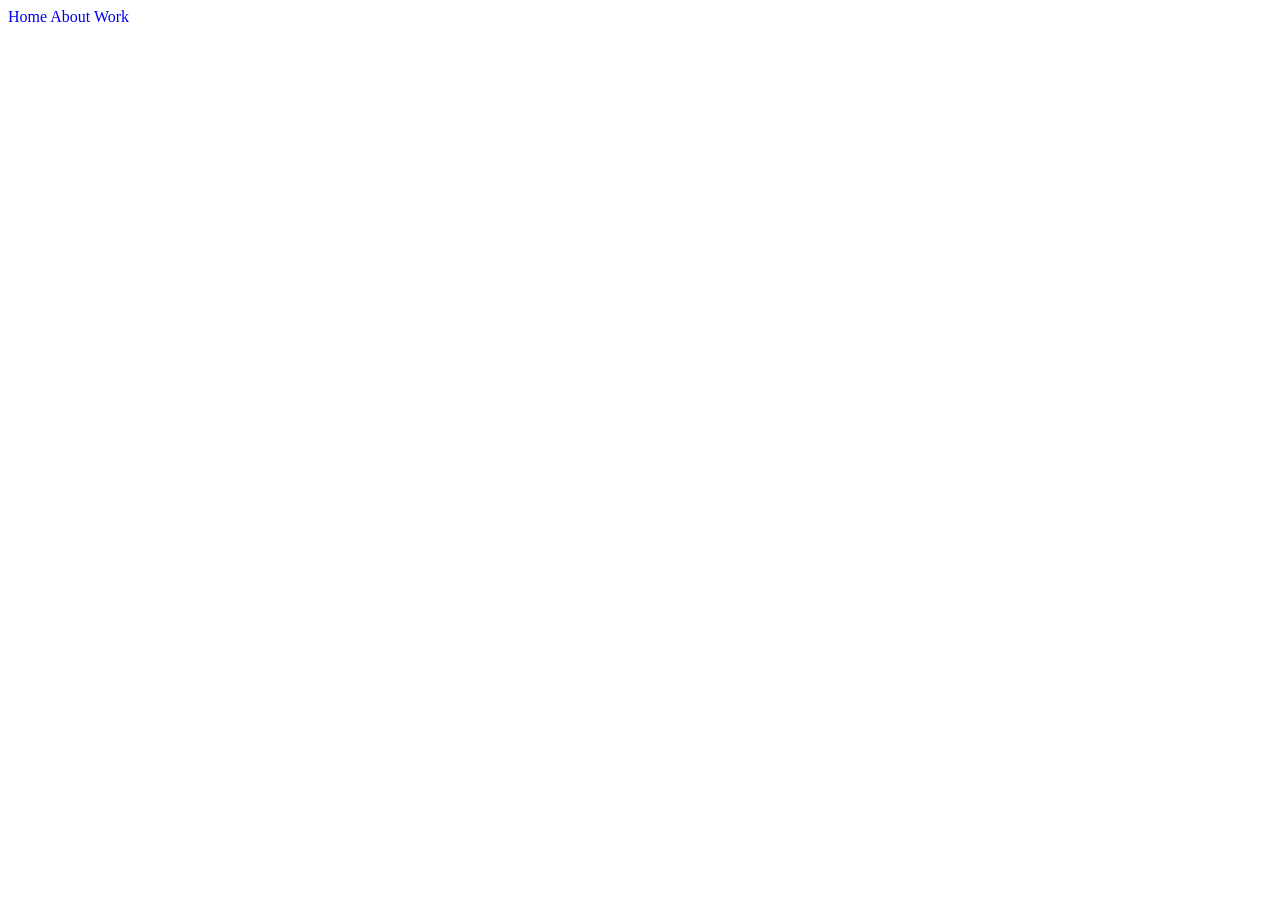
==== about.html @ 5ab4cefd "first" ====
<!DOCTYPE html>
<html lang="en">

<head>
    <link rel="stylesheet" href="css/style.css">
    <meta charset="UTF-8">
    <meta name="viewport" content="width=device-width, initial-scale=1.0">
    <title>Portfolio</title>
</head>

<body>
    <header class="header">
        <navbar class="navbar">
            <a href="index.html" class="Home">Home</a>
            <a href="about.html" class="About">About</a>
            <a href="work.html" class="Work">Work</a>
            
        </navbar>
    </header>










</body>

</html>
---- css/style.css ----
a {
  text-decoration: none;
  position: relative;
  transition: all 0.5s;
}
a:hover {
  color: #0D7CFF;
  text-shadow: 0 0 10px #0D7CFF, 0 0 20px #0D7CFF, 0 0 30px #0D7CFF, 0 0 40px #0D7CFF;
}
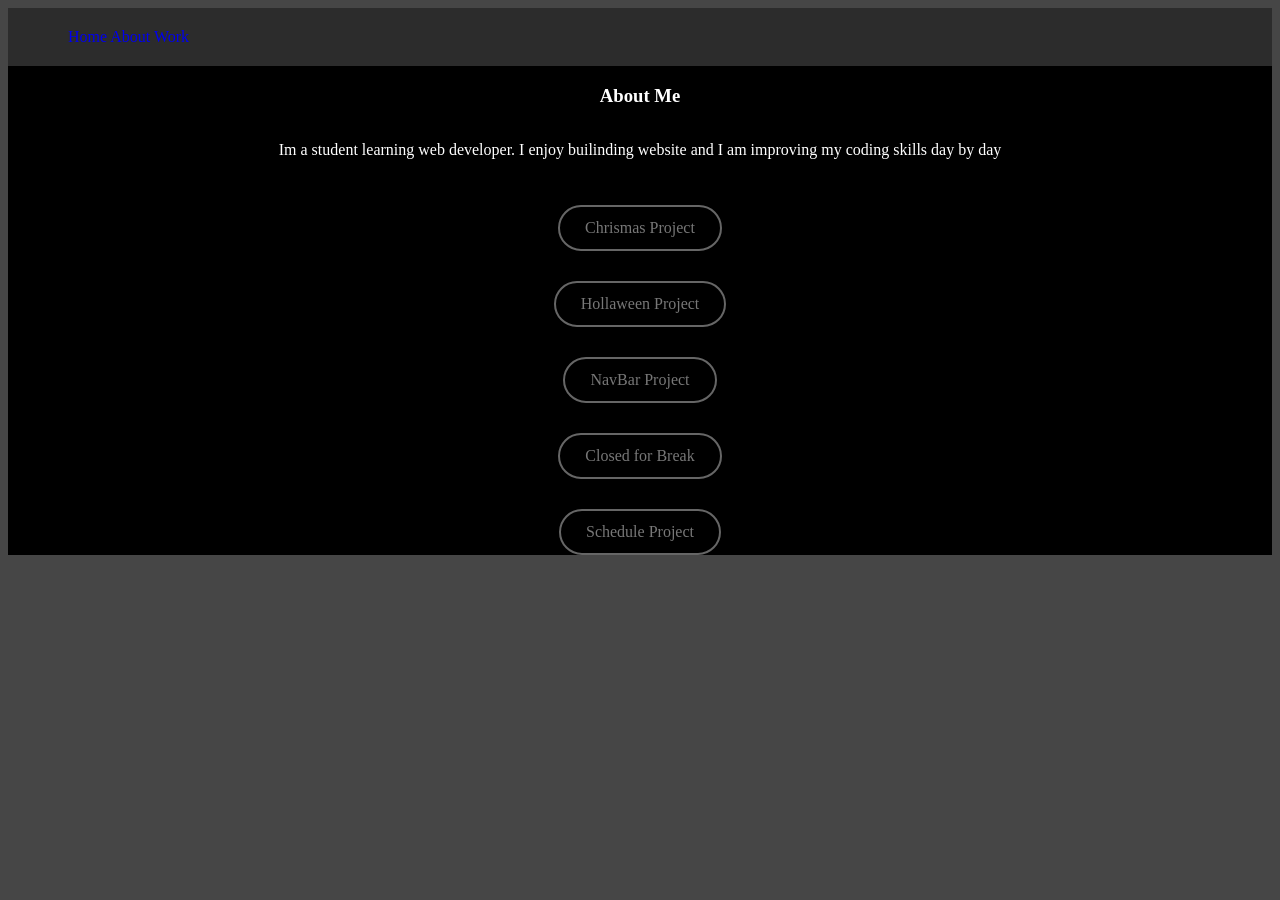
==== commit 7f89e6b1: "about changes" ====
--- a/about.html
+++ b/about.html
@@ -18,15 +18,25 @@
         </navbar>
     </header>
 
-
-
-
-
-
-
-
-
-
+<section id="about" class=" sectin about">
+<h3>About Me</h3>
+<p>Im a student learning web developer. I enjoy builinding website and I am improving my coding skills day by day</p>
+<div class="links">
+<a href="https://omar67ogerblendz.github.io/christmasa/">Chrismas Project</a>
+</div>
+<div class="links">
+<a href="https://omar67ogerblendz.github.io/Hollaween/">Hollaween Project</a>
+</div>
+<div class="links">
+<a href="https://omar67ogerblendz.github.io/NAVBAR/">NavBar Project</a>
+</div>
+<div class="links">
+<a href="https://omar67ogerblendz.github.io/closedforBreak/">Closed for Break</a>
+</div>
+<div class="links">
+<a href="https://omar67ogerblendz.github.io/schedue/">Schedule Project</a>
+</div>
+</section>
 </body>
 
 </html>
--- a/css/style.css
+++ b/css/style.css
@@ -1,3 +1,67 @@
+body{
+background-color: #464646;
+color: rgb(255, 255, 255);
+}
+header{
+display: flex;
+justify-content: space-between;
+align-items: center;
+padding: 20px 60px;
+background: #2c2c2c;
+backdrop-filter: blur(10px);
+}
+.hero{
+  height: 90vh;
+  display: flex;
+  justify-content: center;
+  align-items: center;
+  background:linear-gradient(135deg, #575757, #646464) ;
+}
+.hero-box{
+background: rgba(255, 245, 245, 0.068);
+padding: 50px;
+border-radius: 15px;
+text-align:center;
+backdrop-filter:blur(10px);
+}
+.hero-img{
+margin-top: 25px;
+width: 100px;
+height: 100px;
+object-fit: cover;
+border-radius: 50%;
+border: 4px solid#000000;
+box-shadow: 0 10px 30px rgba(0,0,0,0.3);
+}
+.about{
+background: #000000;
+display: flex;
+flex-direction: column;
+align-items: center;
+text-align: center;
+}
+.links{
+margin-top: 30px;
+display: flex;
+justify-content: center;
+gap: 20px;
+flex-wrap: wrap;
+}
+.links a{
+padding: 12px 25px;
+border-radius: 30px;
+background: transparent;
+border: 2px solid #666666;
+color: #777777;
+text-decoration: none;
+font-weight: 500;
+transition:all 0.3 ease;
+}
+.links a:hover{
+background: #000000;
+color: #979797;
+transform: translateY(-5px);
+}
 a {
   text-decoration: none;
   position: relative;
@@ -5,5 +69,5 @@
 }
 a:hover {
   color: #0D7CFF;
-  text-shadow: 0 0 10px #0D7CFF, 0 0 20px #0D7CFF, 0 0 30px #0D7CFF, 0 0 40px #0D7CFF;
+  text-shadow: 0 0 10px #3562df, 0 0 20px #0D7CFF, 0 0 30px #0D7CFF, 0 0 40px #0D7CFF;
 }
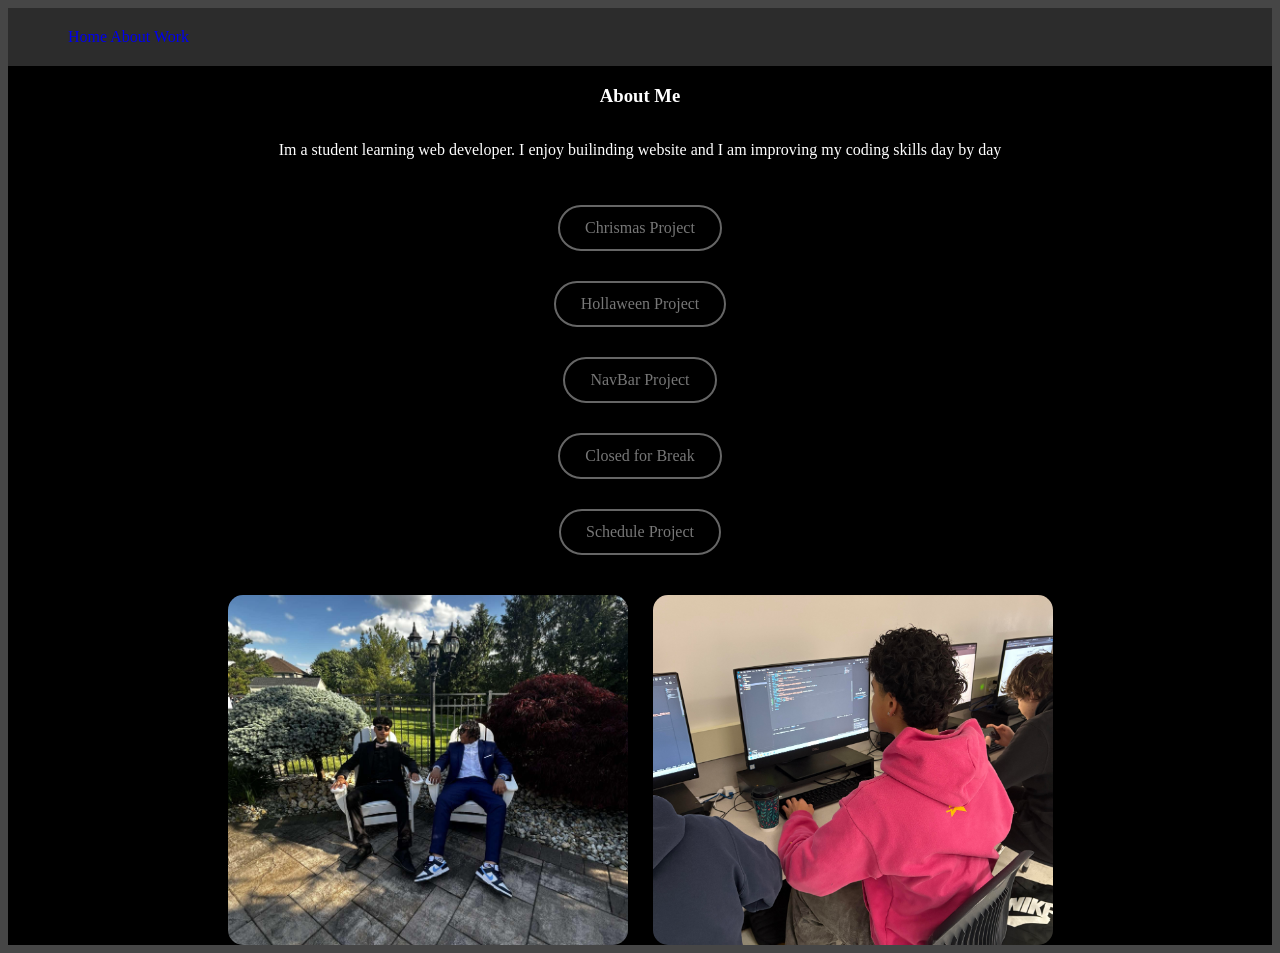
==== commit a48fe5ec: "Horah" ====
--- a/about.html
+++ b/about.html
@@ -36,6 +36,10 @@
 <div class="links">
 <a href="https://omar67ogerblendz.github.io/schedue/">Schedule Project</a>
 </div>
+<div class="about-images">
+    <img src="img/Tuff.jpg" alt="About Image 1">
+    <img src="img/Working.jpg" alt="About Image 2">
+</div>
 </section>
 </body>
 
--- a/css/style.css
+++ b/css/style.css
@@ -71,3 +71,56 @@
   color: #0D7CFF;
   text-shadow: 0 0 10px #3562df, 0 0 20px #0D7CFF, 0 0 30px #0D7CFF, 0 0 40px #0D7CFF;
 }
+.hire-btn:hover{
+  background: white;
+}
+.hire-btn{
+  display: inline-block;
+  margin-top: 20%;
+  padding: 12px 30px;
+  background: #00f2fe;
+  color: #111;
+  text-decoration: none;
+  border-radius: 30px;
+  font-weight: bold;
+  transition: 0.3s;
+}
+.popular{
+  border: 20px solid #00f2fe;
+}
+.work-hero{
+  padding: 100px 40px;
+  text-align: center;
+  background: linear-gradient(135deg, #4facfe, #00f2fe);
+}
+.work-hero h2{
+  font-size: 42px;
+  margin-bottom: 10px;
+}
+.pricing{
+  display: flex;
+  justify-content: center;
+  gap: 30px;
+  margin-top: 50px;
+  flex-wrap: wrap;
+}
+.price{
+  font-size: 32px;
+  margin: 15px 0;
+}
+.about-images {
+margin-top: 40px;
+display: flex;
+gap: 25px;
+justify-content: center;
+flex-wrap: wrap;
+}
+.about-images img{
+  width: 400px;
+  height: 350px;
+  object-fit: cover;
+  border-radius: 15px;
+}
+.about-images img:hover{
+  transform: translateY(-8px);
+}
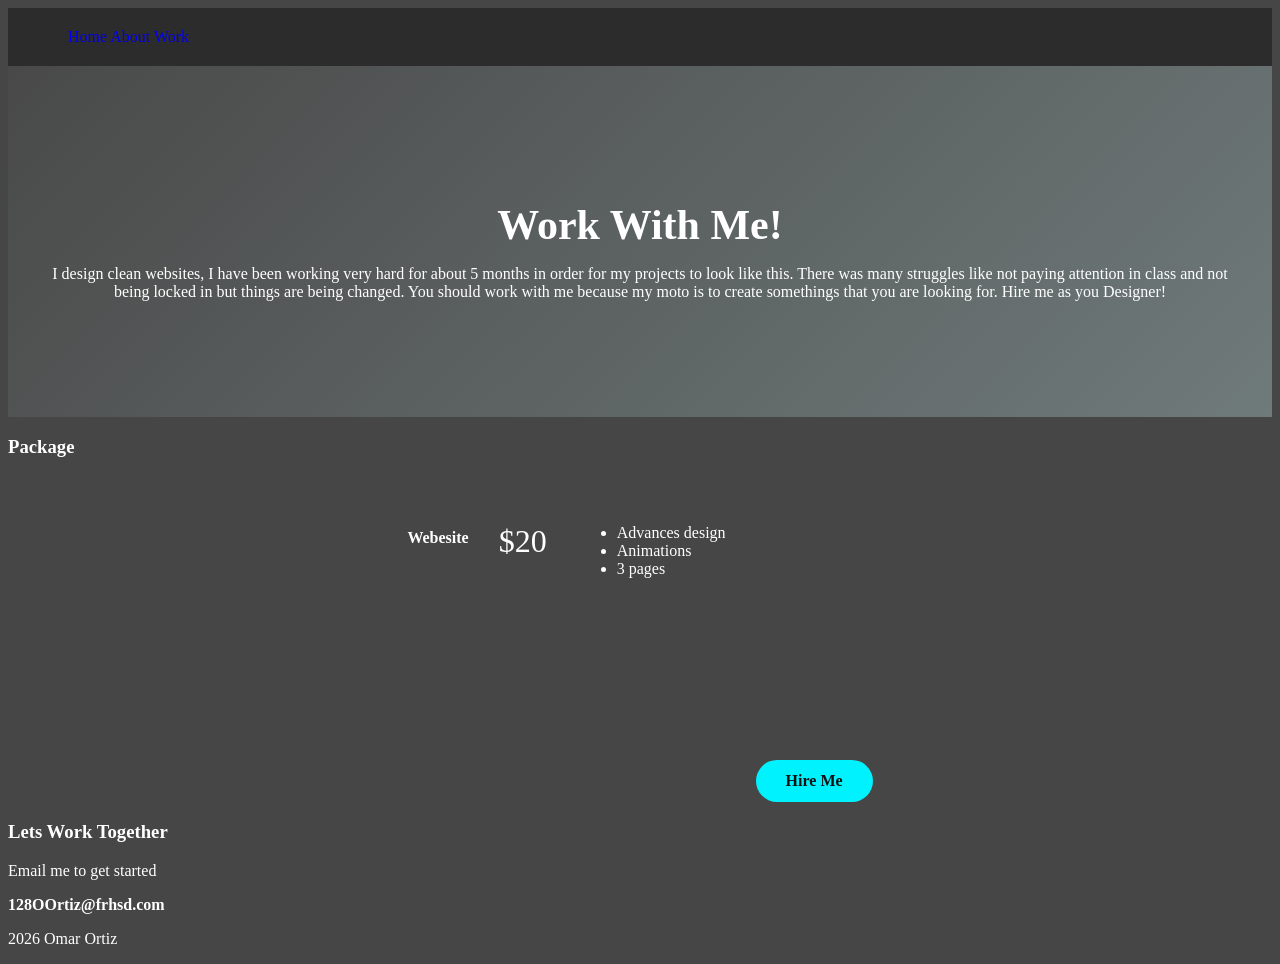
==== commit 5b077da4: "Completed" ====
--- a/about.html
+++ b/about.html
@@ -17,30 +17,31 @@
             
         </navbar>
     </header>
+<section class="work-hero">
+<h2>Work With Me!</h2>
+<p> I design clean websites, I have been working very hard for about 5 months in order for my projects to look like this. There was many struggles like not paying attention in class and not being locked  in but things are being changed. You should work with me because my moto is to create somethings that you are looking for. Hire me as you Designer!</p>
+</section>
+<section class="section">
+<h3>Package</h3>
 
-<section id="about" class=" sectin about">
-<h3>About Me</h3>
-<p>Im a student learning web developer. I enjoy builinding website and I am improving my coding skills day by day</p>
-<div class="links">
-<a href="https://omar67ogerblendz.github.io/christmasa/">Chrismas Project</a>
-</div>
-<div class="links">
-<a href="https://omar67ogerblendz.github.io/Hollaween/">Hollaween Project</a>
-</div>
-<div class="links">
-<a href="https://omar67ogerblendz.github.io/NAVBAR/">NavBar Project</a>
-</div>
-<div class="links">
-<a href="https://omar67ogerblendz.github.io/closedforBreak/">Closed for Break</a>
-</div>
-<div class="links">
-<a href="https://omar67ogerblendz.github.io/schedue/">Schedule Project</a>
-</div>
-<div class="about-images">
-    <img src="img/Tuff.jpg" alt="About Image 1">
-    <img src="img/Working.jpg" alt="About Image 2">
-</div>
+    <div class="pricing">
+    <H4>Webesite</H4>
+    <p class="price">$20</p>
+    <ul>
+        <li> Advances design</li>
+        <li>Animations</li>
+        <li>3 pages</li>
+    </ul>
+<a href="#contact" class="hire-btn">Hire Me</a>
+    </div>
 </section>
+<section id="Contact" class="section dark">
+    <h3>Lets Work Together</h3>
+    <p>Email me to get started</p>
+    <p><strong>128OOrtiz@frhsd.com</strong></p>    
+</section>
+<footer>
+    <p>2026 Omar Ortiz</p>
+</footer>
 </body>
-
 </html>
--- a/css/style.css
+++ b/css/style.css
@@ -91,7 +91,7 @@
 .work-hero{
   padding: 100px 40px;
   text-align: center;
-  background: linear-gradient(135deg, #4facfe, #00f2fe);
+  background: linear-gradient(135deg, #494949, #6f7a7a);
 }
 .work-hero h2{
   font-size: 42px;
